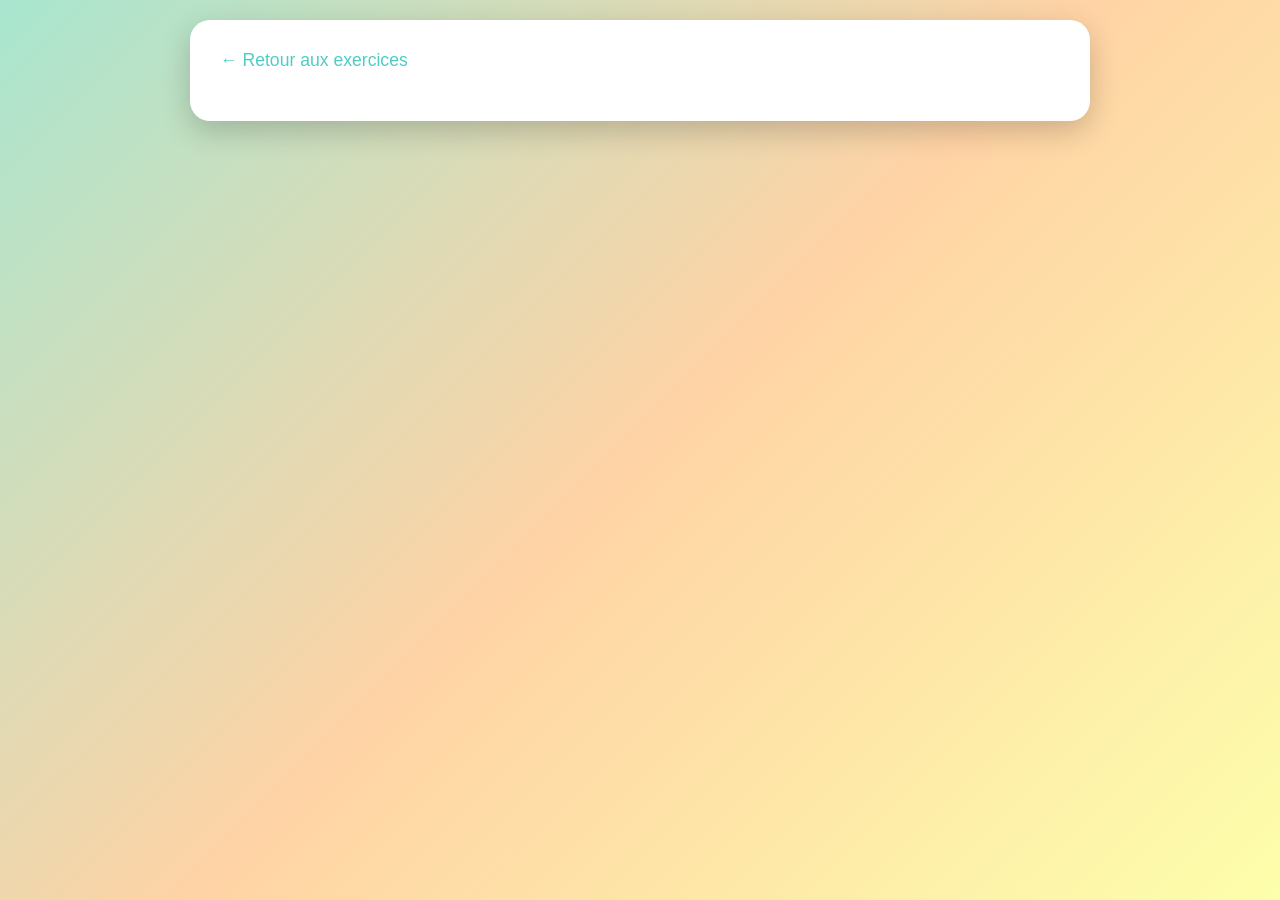
==== exercise.html @ b0698d2a "The very first version" ====
<!DOCTYPE html>
<html lang="en">
<head>
    <meta charset="UTF-8">
    <meta name="viewport" content="width=device-width, initial-scale=1.0">
    <title>Math Exercise</title>
    <link rel="stylesheet" href="css/style.css">
</head>
<body>
    <div class="container">
        <a href="index.html" class="back-link">← Retour aux exercices</a>
        <div id="exercise-content"></div>
        <div id="answers-section" class="hidden">
            <h3>Écris ta réponse :</h3>
            <form id="answer-form"></form>
            <button id="check-button" class="check-btn">Vérifier</button>
        </div>
        <div id="result" class="hidden"></div>
        <div id="ballerina" class="ballerina hidden">
            <div class="ballerina-body">
                <div class="dress">💃</div>
            </div>
            <div class="sparkles"></div>
        </div>
    </div>
    <script src="js/app.js"></script>
    <script>
        const urlParams = new URLSearchParams(window.location.search);
        const exerciseFile = urlParams.get('file');
        if (exerciseFile) {
            loadExercise(exerciseFile);
        }
    </script>
</body>
</html>
---- css/style.css ----
* {
    margin: 0;
    padding: 0;
    box-sizing: border-box;
}

body {
    font-family: 'Comic Sans MS', 'Arial', sans-serif;
    background: linear-gradient(135deg, #a8e6cf 0%, #ffd3a5 50%, #fdffab 100%);
    min-height: 100vh;
    padding: 20px;
}

.container {
    max-width: 900px;
    margin: 0 auto;
    background: white;
    border-radius: 20px;
    padding: 30px;
    box-shadow: 0 10px 30px rgba(0, 0, 0, 0.2);
}

h1 {
    color: #ff6b9d;
    text-align: center;
    font-size: 2.5em;
    margin-bottom: 10px;
}

h2 {
    color: #4ecdc4;
    font-size: 2em;
    margin-bottom: 20px;
}

p {
    color: #666;
    text-align: center;
    font-size: 1.2em;
    margin-bottom: 30px;
}

.exercise-card {
    background: #f8f9fa;
    border: 3px solid #4ecdc4;
    border-radius: 15px;
    padding: 20px;
    margin: 15px 0;
    cursor: pointer;
    transition: all 0.3s ease;
}

.exercise-card:hover {
    transform: translateY(-5px);
    box-shadow: 0 5px 15px rgba(78, 205, 196, 0.3);
    background: #e8f8f6;
}

.exercise-card h3 {
    color: #333;
    margin-bottom: 5px;
}

.back-link {
    display: inline-block;
    color: #4ecdc4;
    text-decoration: none;
    font-size: 1.1em;
    margin-bottom: 20px;
    transition: color 0.3s;
}

.back-link:hover {
    color: #45b7aa;
}

.problem {
    background: #fff9e6;
    border-left: 5px solid #ffd93d;
    padding: 15px;
    margin: 20px 0 10px 0;
    border-radius: 5px;
    font-size: 1.3em;
    line-height: 1.6;
}

.answer-input {
    margin: 10px 0 20px 0;
    padding: 10px;
    display: flex;
    flex-wrap: wrap;
    align-items: center;
    gap: 10px;
    background: #f9f9f9;
    border-radius: 10px;
}

.answer-input label {
    font-size: 1.2em;
    color: #333;
    font-weight: bold;
    min-width: 100px;
}

.answer-input input {
    padding: 10px;
    font-size: 1.2em;
    border: 2px solid #4ecdc4;
    border-radius: 10px;
    width: 120px;
    text-align: center;
}

.answer-input input:focus {
    outline: none;
    border-color: #ff6b9d;
}

.check-btn {
    background: #ff6b9d;
    color: white;
    border: none;
    padding: 15px 40px;
    font-size: 1.3em;
    border-radius: 50px;
    cursor: pointer;
    display: block;
    margin: 30px auto;
    transition: all 0.3s;
    box-shadow: 0 5px 15px rgba(255, 107, 157, 0.3);
}

.check-btn:hover {
    background: #ff5c8d;
    transform: scale(1.05);
}

.check-btn:active {
    transform: scale(0.95);
}

.check-btn-small {
    background: #4ecdc4;
    color: white;
    border: none;
    padding: 8px 20px;
    font-size: 1em;
    border-radius: 20px;
    cursor: pointer;
    transition: all 0.3s;
}

.check-btn-small:hover {
    background: #45b7aa;
    transform: scale(1.05);
}

.hidden {
    display: none;
}

.correct {
    color: #28a745;
    font-weight: bold;
    background: #d4edda !important;
    border-color: #28a745 !important;
}

.incorrect {
    color: #dc3545;
    font-weight: bold;
    background: #f8d7da !important;
    border-color: #dc3545 !important;
}

.result {
    text-align: center;
    font-size: 1.5em;
    padding: 20px;
    border-radius: 15px;
    margin: 20px 0;
}

.result.success {
    background: #d4edda;
    color: #155724;
    border: 2px solid #28a745;
}

.result.fail {
    background: #f8d7da;
    color: #721c24;
    border: 2px solid #dc3545;
}

.ballerina {
    position: fixed;
    bottom: 50px;
    left: 50%;
    transform: translateX(-50%);
    z-index: 1000;
    text-align: center;
}

.ballerina-body {
    font-size: 80px;
    animation: spin 2s linear infinite;
}

.sparkles {
    position: absolute;
    top: -30px;
    left: 0;
    right: 0;
}

.sparkles::before,
.sparkles::after {
    content: '✨';
    position: absolute;
    font-size: 30px;
    animation: sparkle 1s ease-in-out infinite alternate;
}

.sparkles::before {
    left: -30px;
    animation-delay: 0.2s;
}

.sparkles::after {
    right: -30px;
    animation-delay: 0.5s;
}

@keyframes spin {
    0% {
        transform: rotate(0deg) scale(1);
    }
    25% {
        transform: rotate(-15deg) scale(1.1);
    }
    50% {
        transform: rotate(0deg) scale(1.2);
    }
    75% {
        transform: rotate(15deg) scale(1.1);
    }
    100% {
        transform: rotate(0deg) scale(1);
    }
}

@keyframes sparkle {
    from {
        opacity: 0;
        transform: scale(0.5);
    }
    to {
        opacity: 1;
        transform: scale(1);
    }
}
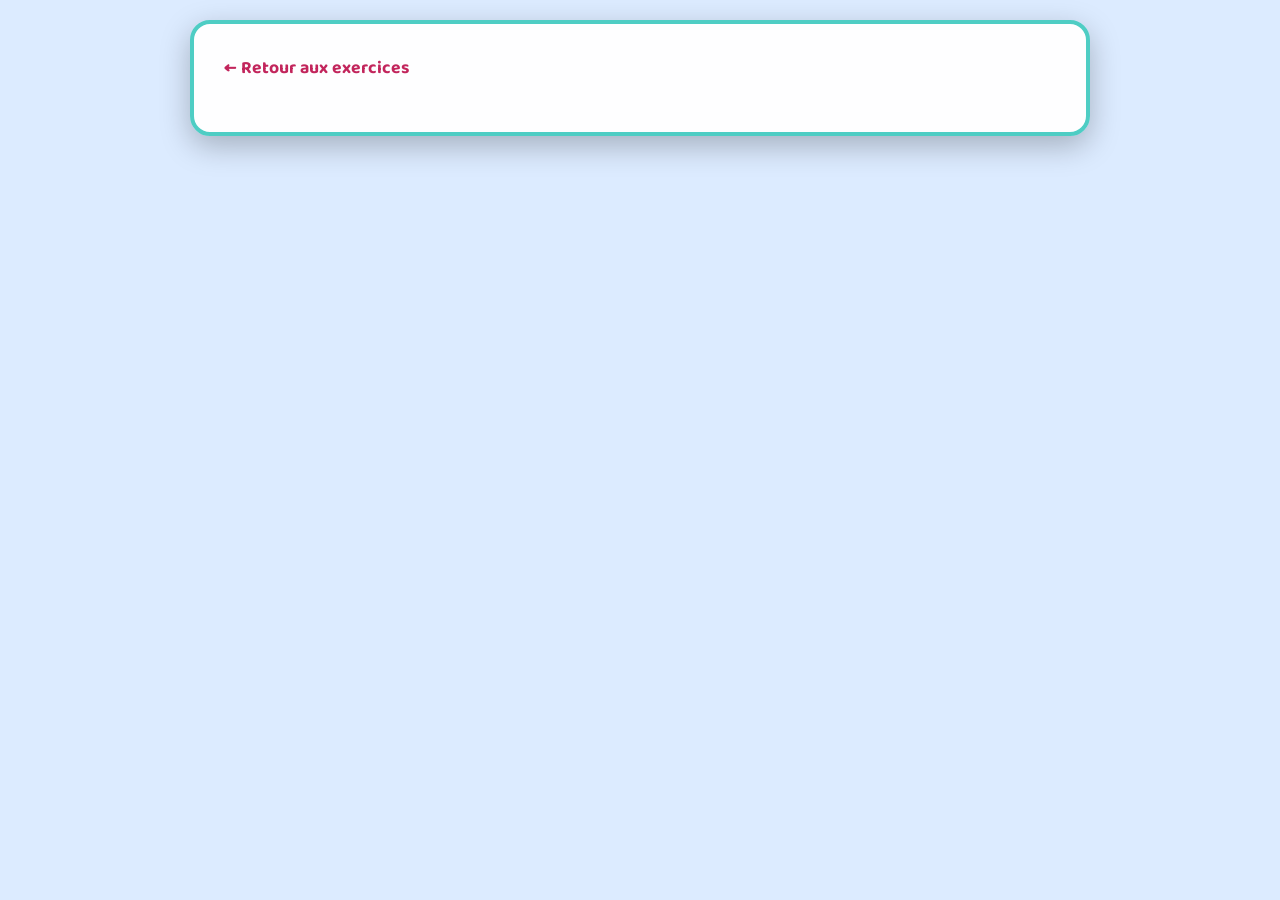
==== commit 8f804148: "Second version with jardin" ====
--- a/exercise.html
+++ b/exercise.html
@@ -10,11 +10,6 @@
     <div class="container">
         <a href="index.html" class="back-link">← Retour aux exercices</a>
         <div id="exercise-content"></div>
-        <div id="answers-section" class="hidden">
-            <h3>Écris ta réponse :</h3>
-            <form id="answer-form"></form>
-            <button id="check-button" class="check-btn">Vérifier</button>
-        </div>
         <div id="result" class="hidden"></div>
         <div id="ballerina" class="ballerina hidden">
             <div class="ballerina-body">
--- a/css/style.css
+++ b/css/style.css
@@ -1,3 +1,83 @@
+@import url('https://fonts.googleapis.com/css2?family=Baloo+2:wght@500;700;800&display=swap');
+
+/* ==========================================================
+   THEMES
+   Each theme only defines colors. Add a new one by copying a
+   block below and giving it a new data-theme name.
+   --bg      page background color
+   --title   headings (dark enough to read on white)
+   --accent  decorative borders and highlights
+   --btn     small buttons and input borders (white text on it)
+   --cta     big "check all" button (white text on it)
+   --soft    question background
+   --panel   answer row background
+   --ink     main text
+   ========================================================== */
+
+:root,
+[data-theme="home"] {
+    --bg: #dcebff;
+    --title: #c2255c;
+    --accent: #4ecdc4;
+    --btn: #1b8f87;
+    --cta: #d6336c;
+    --soft: #f1f7ff;
+    --panel: #f6f9ff;
+    --ink: #2b3342;
+}
+
+/* Problèmes : bonbons d'Halloween */
+[data-theme="candy"] {
+    --bg: #3b1f4a;
+    --title: #5b2a7a;
+    --accent: #ff8a1f;
+    --btn: #b8500a;
+    --cta: #d6336c;
+    --soft: #fff0dc;
+    --panel: #fff7ec;
+    --ink: #2b1635;
+}
+
+/* Calcul mental : vitesse et cerveau */
+[data-theme="mental"] {
+    --bg: #14213d;
+    --title: #1d4ed8;
+    --accent: #ffd60a;
+    --btn: #1d4ed8;
+    --cta: #0b7a55;
+    --soft: #eaf2ff;
+    --panel: #f2f7ff;
+    --ink: #14213d;
+}
+
+/* Fractions : pizza et gâteau */
+[data-theme="pizza"] {
+    --bg: #f6e3c3;
+    --title: #b0222d;
+    --accent: #ffc857;
+    --btn: #2f7a4b;
+    --cta: #d62839;
+    --soft: #fff3d6;
+    --panel: #fff9ec;
+    --ink: #4a2c1a;
+}
+
+/* Multiplication : tableaux de points */
+[data-theme="dots"] {
+    --bg: #e9ddff;
+    --title: #4c2d9a;
+    --accent: #ff7f6b;
+    --btn: #6c4ab6;
+    --cta: #c93f2c;
+    --soft: #f3ecff;
+    --panel: #f8f4ff;
+    --ink: #2a1b4d;
+}
+
+/* ==========================================================
+   PAGE BACKGROUNDS (decoration lives only behind the card)
+   ========================================================== */
+
 * {
     margin: 0;
     padding: 0;
@@ -5,81 +85,144 @@
 }
 
 body {
-    font-family: 'Comic Sans MS', 'Arial', sans-serif;
-    background: linear-gradient(135deg, #a8e6cf 0%, #ffd3a5 50%, #fdffab 100%);
+    font-family: 'Baloo 2', 'Nunito', 'Trebuchet MS', 'Comic Sans MS', sans-serif;
+    color: var(--ink);
+    background-color: var(--bg);
     min-height: 100vh;
     padding: 20px;
 }
+
+body[data-theme="home"] {
+    background-image: linear-gradient(135deg, #dcebff 0%, #fde7f3 100%);
+}
+
+/* Halloween : bonbons, citrouilles, fantômes */
+body[data-theme="candy"] {
+    background-image: url("data:image/svg+xml,<svg xmlns='http://www.w3.org/2000/svg' width='160' height='160'><g opacity='.4'><g transform='translate(40 40) rotate(-20)'><ellipse rx='13' ry='9' fill='%23ff5fa2'/><path d='M-13 0L-24 -8L-24 8ZM13 0L24 -8L24 8Z' fill='%23ff5fa2'/></g><g transform='translate(120 100)'><ellipse rx='14' ry='12' fill='%23ff8a1f'/><rect x='-2' y='-18' width='4' height='7' fill='%23a6e22e'/></g><path transform='translate(112 30)' d='M-10 12V-2a10 10 0 0 1 20 0V12l-5-4-5 4-5-4Z' fill='%23fff4e0'/><circle cx='42' cy='118' r='8' fill='%23a6e22e'/></g></svg>");
+    background-size: 160px 160px;
+}
+
+/* Calcul mental : papier quadrillé et symboles */
+body[data-theme="mental"] {
+    background-image:
+        url("data:image/svg+xml,<svg xmlns='http://www.w3.org/2000/svg' width='240' height='240'><g fill='%23ffd60a' fill-opacity='.25' font-family='Arial,sans-serif' font-weight='700'><text x='30' y='60' font-size='44'>+</text><text x='150' y='50' font-size='38'>×</text><text x='90' y='150' font-size='46'>÷</text><text x='190' y='190' font-size='40'>−</text><text x='20' y='210' font-size='34'>=</text></g></svg>"),
+        linear-gradient(rgba(255, 255, 255, 0.06) 1px, transparent 1px),
+        linear-gradient(90deg, rgba(255, 255, 255, 0.06) 1px, transparent 1px);
+    background-size: 240px 240px, 32px 32px, 32px 32px;
+}
+
+/* Fractions : cercles coupés en parts */
+body[data-theme="pizza"] {
+    background-image: url("data:image/svg+xml,<svg xmlns='http://www.w3.org/2000/svg' width='240' height='240'><g fill='none' stroke='%23e63946' stroke-opacity='.3' stroke-width='3'><circle cx='55' cy='55' r='38'/><path d='M55 17V93'/><circle cx='165' cy='60' r='30'/><path d='M165 60V30'/><circle cx='60' cy='175' r='30'/><path d='M60 145V205M30 175H90M39 154L81 196M81 154L39 196'/><circle cx='180' cy='180' r='38'/><path d='M142 180H218M180 142V218'/></g><path d='M165 60V30A30 30 0 0 1 195 60Z' fill='%23ffc857' fill-opacity='.7'/><path d='M180 180V142A38 38 0 0 1 218 180Z' fill='%23ffc857' fill-opacity='.7'/></svg>");
+    background-size: 240px 240px;
+}
+
+/* Multiplication : tableaux de points (lignes × colonnes) */
+body[data-theme="dots"] {
+    background-image: url("data:image/svg+xml,<svg xmlns='http://www.w3.org/2000/svg' width='240' height='240'><g fill='%236c4ab6' fill-opacity='.45'><circle cx='20' cy='30' r='5'/><circle cx='40' cy='30' r='5'/><circle cx='60' cy='30' r='5'/><circle cx='80' cy='30' r='5'/><circle cx='20' cy='50' r='5'/><circle cx='40' cy='50' r='5'/><circle cx='60' cy='50' r='5'/><circle cx='80' cy='50' r='5'/><circle cx='20' cy='70' r='5'/><circle cx='40' cy='70' r='5'/><circle cx='60' cy='70' r='5'/><circle cx='80' cy='70' r='5'/></g><g fill='%23ff7f6b' fill-opacity='.6'><circle cx='130' cy='150' r='5'/><circle cx='150' cy='150' r='5'/><circle cx='170' cy='150' r='5'/><circle cx='190' cy='150' r='5'/><circle cx='210' cy='150' r='5'/><circle cx='130' cy='170' r='5'/><circle cx='150' cy='170' r='5'/><circle cx='170' cy='170' r='5'/><circle cx='190' cy='170' r='5'/><circle cx='210' cy='170' r='5'/></g></svg>");
+    background-size: 240px 240px;
+}
+
+/* ==========================================================
+   LAYOUT
+   ========================================================== */
 
 .container {
     max-width: 900px;
     margin: 0 auto;
-    background: white;
+    background: rgba(255, 255, 255, 0.97);
+    border: 4px solid var(--accent);
     border-radius: 20px;
     padding: 30px;
-    box-shadow: 0 10px 30px rgba(0, 0, 0, 0.2);
+    box-shadow: 0 10px 30px rgba(0, 0, 0, 0.25);
 }
 
 h1 {
-    color: #ff6b9d;
+    color: var(--title);
     text-align: center;
     font-size: 2.5em;
+    font-weight: 800;
     margin-bottom: 10px;
 }
 
 h2 {
-    color: #4ecdc4;
+    color: var(--title);
     font-size: 2em;
+    font-weight: 800;
     margin-bottom: 20px;
 }
 
 p {
-    color: #666;
+    color: #555;
     text-align: center;
     font-size: 1.2em;
     margin-bottom: 30px;
 }
 
+/* ==========================================================
+   HOME PAGE: exercise cards (each card carries its own theme)
+   ========================================================== */
+
 .exercise-card {
-    background: #f8f9fa;
-    border: 3px solid #4ecdc4;
+    display: flex;
+    align-items: center;
+    gap: 18px;
+    background: var(--soft);
+    border: 3px solid var(--accent);
     border-radius: 15px;
-    padding: 20px;
+    padding: 18px 20px;
     margin: 15px 0;
+    color: var(--ink);
+    text-decoration: none;
     cursor: pointer;
-    transition: all 0.3s ease;
+    transition: transform 0.2s ease, box-shadow 0.2s ease;
 }
 
 .exercise-card:hover {
-    transform: translateY(-5px);
-    box-shadow: 0 5px 15px rgba(78, 205, 196, 0.3);
-    background: #e8f8f6;
+    transform: translateY(-4px);
+    box-shadow: 0 6px 16px rgba(0, 0, 0, 0.18);
+}
+
+.card-icon {
+    flex: none;
+    display: grid;
+    place-items: center;
+    width: 64px;
+    height: 64px;
+    font-size: 2.2em;
+    background: var(--accent);
+    border-radius: 50%;
 }
 
 .exercise-card h3 {
-    color: #333;
-    margin-bottom: 5px;
+    color: var(--title);
+    font-size: 1.5em;
+    font-weight: 700;
 }
 
 .back-link {
     display: inline-block;
-    color: #4ecdc4;
+    color: var(--title);
     text-decoration: none;
     font-size: 1.1em;
+    font-weight: 700;
     margin-bottom: 20px;
-    transition: color 0.3s;
 }
 
 .back-link:hover {
-    color: #45b7aa;
-}
+    text-decoration: underline;
+}
+
+/* ==========================================================
+   EXERCISE PAGE
+   ========================================================== */
 
 .problem {
-    background: #fff9e6;
-    border-left: 5px solid #ffd93d;
+    background: var(--soft);
+    border-left: 6px solid var(--accent);
     padding: 15px;
     margin: 20px 0 10px 0;
-    border-radius: 5px;
+    border-radius: 6px;
     font-size: 1.3em;
     line-height: 1.6;
 }
@@ -91,21 +234,22 @@
     flex-wrap: wrap;
     align-items: center;
     gap: 10px;
-    background: #f9f9f9;
+    background: var(--panel);
     border-radius: 10px;
 }
 
 .answer-input label {
     font-size: 1.2em;
-    color: #333;
-    font-weight: bold;
+    color: var(--ink);
+    font-weight: 700;
     min-width: 100px;
 }
 
 .answer-input input {
     padding: 10px;
+    font-family: inherit;
     font-size: 1.2em;
-    border: 2px solid #4ecdc4;
+    border: 2px solid var(--btn);
     border-radius: 10px;
     width: 120px;
     text-align: center;
@@ -113,25 +257,28 @@
 
 .answer-input input:focus {
     outline: none;
-    border-color: #ff6b9d;
+    border-color: var(--cta);
+    box-shadow: 0 0 0 3px rgba(0, 0, 0, 0.12);
 }
 
 .check-btn {
-    background: #ff6b9d;
+    background: var(--cta);
     color: white;
     border: none;
     padding: 15px 40px;
+    font-family: inherit;
     font-size: 1.3em;
+    font-weight: 700;
     border-radius: 50px;
     cursor: pointer;
     display: block;
     margin: 30px auto;
-    transition: all 0.3s;
-    box-shadow: 0 5px 15px rgba(255, 107, 157, 0.3);
+    transition: transform 0.2s, filter 0.2s;
+    box-shadow: 0 5px 15px rgba(0, 0, 0, 0.25);
 }
 
 .check-btn:hover {
-    background: #ff5c8d;
+    filter: brightness(1.1);
     transform: scale(1.05);
 }
 
@@ -140,23 +287,33 @@
 }
 
 .check-btn-small {
-    background: #4ecdc4;
+    background: var(--btn);
     color: white;
     border: none;
     padding: 8px 20px;
+    font-family: inherit;
     font-size: 1em;
+    font-weight: 700;
     border-radius: 20px;
     cursor: pointer;
-    transition: all 0.3s;
+    transition: transform 0.2s, filter 0.2s;
 }
 
 .check-btn-small:hover {
-    background: #45b7aa;
+    filter: brightness(1.15);
     transform: scale(1.05);
 }
 
+.check-btn:focus-visible,
+.check-btn-small:focus-visible,
+.exercise-card:focus-visible,
+.back-link:focus-visible {
+    outline: 3px solid var(--ink);
+    outline-offset: 3px;
+}
+
 .hidden {
-    display: none;
+    display: none !important;
 }
 
 .correct {
@@ -192,6 +349,10 @@
     color: #721c24;
     border: 2px solid #dc3545;
 }
+
+/* ==========================================================
+   REWARD DANCERS
+   ========================================================== */
 
 .ballerina {
     position: fixed;
@@ -232,31 +393,43 @@
     animation-delay: 0.5s;
 }
 
+.dancer-small {
+    font-size: 40px;
+    display: inline-block;
+    animation: spin 1.5s linear infinite;
+    margin-left: 10px;
+}
+
 @keyframes spin {
-    0% {
-        transform: rotate(0deg) scale(1);
+    0%   { transform: rotate(0deg) scale(1); }
+    25%  { transform: rotate(-15deg) scale(1.1); }
+    50%  { transform: rotate(0deg) scale(1.2); }
+    75%  { transform: rotate(15deg) scale(1.1); }
+    100% { transform: rotate(0deg) scale(1); }
+}
+
+@keyframes sparkle {
+    from { opacity: 0; transform: scale(0.5); }
+    to   { opacity: 1; transform: scale(1); }
+}
+
+@media (prefers-reduced-motion: reduce) {
+    .ballerina-body,
+    .dancer-small,
+    .sparkles::before,
+    .sparkles::after {
+        animation: none;
     }
-    25% {
-        transform: rotate(-15deg) scale(1.1);
+
+    .exercise-card,
+    .check-btn,
+    .check-btn-small {
+        transition: none;
     }
-    50% {
-        transform: rotate(0deg) scale(1.2);
-    }
-    75% {
-        transform: rotate(15deg) scale(1.1);
-    }
-    100% {
-        transform: rotate(0deg) scale(1);
-    }
-}
-
-@keyframes sparkle {
-    from {
-        opacity: 0;
-        transform: scale(0.5);
-    }
-    to {
-        opacity: 1;
-        transform: scale(1);
-    }
-}
+}
+
+@media (max-width: 520px) {
+    body { padding: 10px; }
+    .container { padding: 18px; }
+    h1 { font-size: 2em; }
+}
